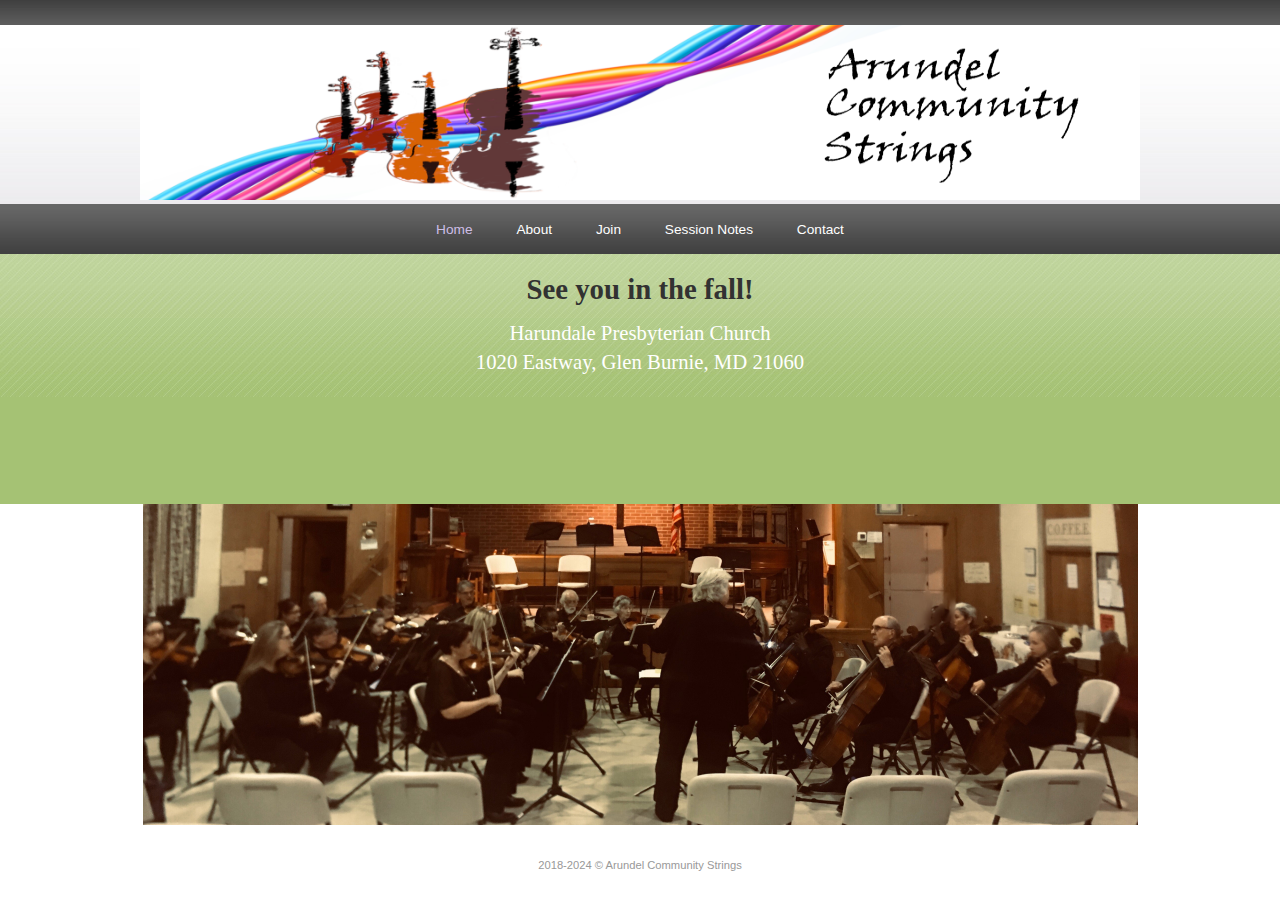
==== index.html @ cf6ad1d4 "Update index.html" ====
<!DOCTYPE html PUBLIC "-//W3C//DTD XHTML 1.0 Strict//EN" "http://www.w3.org/TR/xhtml1/DTD/xhtml1-strict.dtd">
<html xmlns="http://www.w3.org/1999/xhtml">
<head>
<title>Arundel Community Strings</title>
<meta http-equiv="Content-Type" content="text/html; charset=iso-8859-1" />
<meta property="og:image" content="https://i.imgur.com/dxnuJMQ.jpg" />
<meta property="og:image:width" content="1201" />
<meta property="og:image:height" content="619" />
<meta property="og:type" content="website" />
<meta property="og:url" content="http://www.arundelstrings.org" />
<meta property="og:title" content="A Beginner Strings Orchestra for Adults" />
<meta property="og:description" content="If you play violin, viola, cello, or bass please consider joining us!" />
<link rel="stylesheet" href="css/style.css" type="text/css" media="screen,print" />
<link rel="icon" href="./img/favicon.ico" />
</head>
<body>
<div id="toplinks">
  <div id="toplinksnav">
  </div>
</div>
<div id="slogan">
  <a href="index.html">
    <img src="img/ACS_wideLogo.png" alt="Arundel Community Strings" height="175" width="1000" class="sloganfloat" />
  </a>
</div>

<div id="navbar">
  <div id="navbarblock">
    <ul>
      <li><a href="index.html" class="now">Home</a></li>      
      <li><a href="about.html">About</a></li>      
      <li><a href="join.html">Join</a></li>
      <li><a href="members.html">Session Notes</a></li>          
      <li><a href="contact.html">Contact</a></li>      
    </ul>
  </div>
</div>


<div id="calloutlonger">

  <div id="calloutblock">
    <h1>
    See you in the fall!
    </h1>

    <h3>
      <p>Harundale Presbyterian Church
      <p>1020 Eastway, Glen Burnie, MD 21060
    </h3>

    <!-- <h3>Registration Now Open!</h3> -->
      <!-- Fall Concert:<br />
      Friday, November 9, 2018<br />
      7:30 p.m.<br />
      (Doors Open at 7:15 p.m.)
      <p>Ferndale United Methodist Church Hall
      <p>117 Ferndale Road, Glen Burnie, MD 
      <p>Offerings accepted to benefit FUMC Youth Group  -->
      
  </div>

</div>
<div id='photoarea'>
<img src="img/Fall2019_concert_1.jpeg" height="321" width="995" vspace="0"/>

</div>
<div id="footer">
  <p>2018-2024 &copy; Arundel Community Strings<br />
  
</div>
</body>
</html>
---- css/style.css ----
/*
Template: Finding Peace
Designer: Rayk Web Design (http://www.raykDesign.net)
Date: December 2006
 */

/* General Styles */
body {
margin:0;
padding:0;
background-color:#ffffff;
font-family:Verdana, Arial, Helvetica, sans-serif;
font-size:1em;
color:#000000;
}

a {
color:#B9400B;
text-decoration:underline;
}

a:hover {
color:#999999;
text-decoration:none;
}

a:visted {
color:#B9400B;
text-decoration:underline;
}

/* Top Links */
#toplinks {
margin:0;
padding:0;
height:25px;
background-color:#3F3F3F;
background-image:url(../img/top-link-bg.jpg);
background-repeat:repeat-x;
}

#toplinksnav {
margin:0 auto;
padding:0 1em 0 0;
width:780px;
text-align:right;
}

#toplinksnav p {
margin:0;
padding:0;
font-size:.7em;
color:#cccccc;
line-height:25px;
}

#toplinksnav a {
color:#ffffff;
text-decoration:none;
}

#toplinksnav a:hover {
color:#B3CC8A;
text-decoration:none;
}

#toplinksnav a:visted {
color:#ffffff;
text-decoration:none;
}

/* Slogan Area */
#slogan {
position:relative;
margin:0;
padding:0;
/* height:310px; */
/* line-height:310px; */
background-color:#3F3F3F;
background-image:url(../img/slogan-bg.jpg);
background-repeat:repeat-x;
text-align:center;
}

.sloganfloat {
/* float:left; */
margin:0;
padding:0;
border:none;
}

#slogan h1 {
position:relative;
margin:0 12% 0 0;
padding:0;
text-align:right;
font-family:Arial, Helvetica, sans-serif;
color:#ABB49B;
}

#slogan p {
margin:-285px 12% -25px 0;
padding:0;
text-align:right;
font-size:.8em;
letter-spacing:.1em;
color:#5C5C5C;
}

/* Navbar */
#navbar {
margin:0;
padding:0;
height:50px;
background-color:#3F3F3F;
background-image:url(../img/nav-link-bg.jpg);
background-repeat:repeat-x;
}

#navbarblock {
margin:0 auto;
padding:0;
width:780px;
line-height:50px;
font-size:.95em;
text-align:center;
}

#navbarblock ul {
margin:0 .7em 0 .7em;
padding:0;
display:inline;
list-style-type:none;
text-align:center;
}

#navbarblock ul li {
display:inline;
position:relative;
}

#navbarblock a {
color:#ffffff;
text-decoration:none;
padding:16px 20px 15px 20px;
}

#navbarblock a.now {
color:#CDBEE6;
text-decoration:none;
}

#navbarblock a:hover {
color:#eeeeee;
text-decoration:none;
background-image:url(../img/nav-link-hover-bg.jpg);
background-repeat:repeat-x;
background-position:top;
}

#navbarblock a:visted {
color:#ffffff;
text-decoration:none;
}


/* Call Out Area */
#callout {
margin:0;
padding:0;
height:143px;
background-color:#A5C274;
background-image:url(../img/callout-bg.jpg);
background-repeat:repeat-x;
}

#calloutlong {
margin:0;
padding:0;
height:200px;
background-color:#A5C274;
background-image:url(../img/callout-bg.jpg);
background-repeat:repeat-x;
}

#calloutlonger {
    margin:0;
    padding:0;
    height:250px;
    background-color:#A5C274;
    background-image:url(../img/callout-bg.jpg);
    background-repeat:repeat-x;
    }

#calloutextralong {
    margin:0;
    padding:0;
    height:600px;
    background-color:#A5C274;
    background-image:url(../img/callout-bg.jpg);
    background-repeat:repeat-x;
}


#calloutblock {
    position:relative;
    margin:0 auto;
    padding:5px;
    width:770px;
    font-size:.9em;
    text-align:left;
}

#calloutblock h1 {
margin:.5em 0 -.1em 0;
color:#323232;
font-family:Georgia, "Times New Roman", Times, serif;
font-size:2.0em;
font-weight:heavier;
text-align: center;
}

#calloutblock h2 {
margin:.5em 0 -.1em 0;
color:#323232;
font-family:Georgia, "Times New Roman", Times, serif;
font-size:1.5em;
font-weight:lighter;
}

#calloutblock h3 {
    margin:.7em 0 -.1em 0;
    color:#323232;
    font-family:Georgia, "Times New Roman", Times, serif;
    font-size:1.8em;
    font-weight:lighter;
    text-align: center;
}

#calloutblock p, #calloutblock dl, #calloutblock ul, #calloutblock ol {
margin:.3em 0 0 0;
color:#ffffff;
font-size:.8em;
}

.calloutfloat {
float:left;
position:relative;
margin:13px 15px 0 0;
padding:0;
border:none;
height:104px;
}

#calloutblock a {
color:#323232;
text-decoration:underline;
}

#calloutblock a:hover {
color:#616161;
text-decoration:none;
}

#calloutblock a:visted {
color:#323232;
text-decoration:underline;
}

#calloutblock .date {
    margin-bottom:-1em;
    font-size:1.2em;
    color:#B9400B;
    text-transform:uppercase;
 }

 #calloutblock .highlight {
    margin-bottom:-1em;
    font-style: italic;
    /* font-size:1.2em; */
    color:#B9400B;
    /* text-transform:uppercase; */
 }
 
div.centered {
    position:relative;
    margin:0 auto;
    padding:5px;
    width:770px;
    font-size:.9em;
    text-align:left;
}

#calloutblock_column {
    position:relative;
    margin:0 auto;
    padding:5px;
    width:335px;
    font-size:.9em;
    text-align:left;
    float: left;
}


#calloutblock_column h1 {
margin:.5em 0 -.1em 0;
color:#323232;
font-family:Georgia, "Times New Roman", Times, serif;
font-size:2.0em;
font-weight:heavier;
text-align: center;
}

#calloutblock_column h2 {
margin:.5em 0 -.1em 0;
color:#323232;
font-family:Georgia, "Times New Roman", Times, serif;
font-size:1.5em;
font-weight:lighter;
}

#calloutblock_column p, #calloutblock_column dl, #calloutblock_column ul, #calloutblock_column ol {
margin:.3em 0 0 0;
color:#ffffff;
font-size:.8em;
}

#calloutblock_column a {
color:#323232;
text-decoration:underline;
}

#calloutblock_column a:hover {
color:#616161;
text-decoration:none;
}

#calloutblock_column a:visted {
color:#323232;
text-decoration:underline;
}

#calloutblock_column .date {
    margin-bottom:-1em;
    font-size:1.2em;
    color:#B9400B;
    text-transform:uppercase;
 }

/* Photo Area */
#photoarea {
    position:relative;
    margin:0 auto;
    padding:0px;
    width:995px;
    font-size:.9em;
    text-align:left;
}
 
/* Text Area */
#textarea {
position:relative;
margin:0 auto;
padding:5px;
width:770px;
font-size:.9em;
text-align:left;
}

#textarea h2 {
margin:.5em 0 -.5em 0 !important;
margin:.5em 0 -.9em 0;
color:#B9400B;
font-family:Georgia, "Times New Roman", Times, serif;
font-size:1.5em;
font-weight:lighter;
}

#textarea p,ul,ol{
font-size:.9em;
}

#textarea .date {
margin-bottom:-1em;
font-size:.7em;
color:#828181;
text-transform:uppercase;
}

#textarea .highlight {
font-weight: bolder;
}

/* Side Bar */
#sidebar {
float:right;
position:relative;
margin:0 0 0 5px;
padding:5px 5px 5px 10px;
width:240px;
background-color:#ffffff;
border-left:1px solid #D6C4A4;
}

#textarea h3 {
margin:.5em 0 -.5em 0 !important;
margin:.5em 0 -.9em 0;
color:#988056;
font-family:Georgia, "Times New Roman", Times, serif;
font-size:1em;
}

#sidebar p {
font-family:Arial, Helvetica, sans-serif;
font-size:.8em;
color:#B59A6A;
}

/* footer area */
#footer {
position:relative;
margin:0 auto;
margin-top:15px;
padding:5px 5px 15px 5px;
width:770px;
color:#999999;
text-align:center;
clear:both;
}

#footer p {
font-size:.7em;
}

#footer a {
color:#DC9F85;
text-decoration:underline;
}

#footer a:hover {
color:#cccccc;
text-decoration:none;
}

#footer a:visted {
color:#DC9F85;
text-decoration:underline;
}

p.centered {
text-align:center;
}
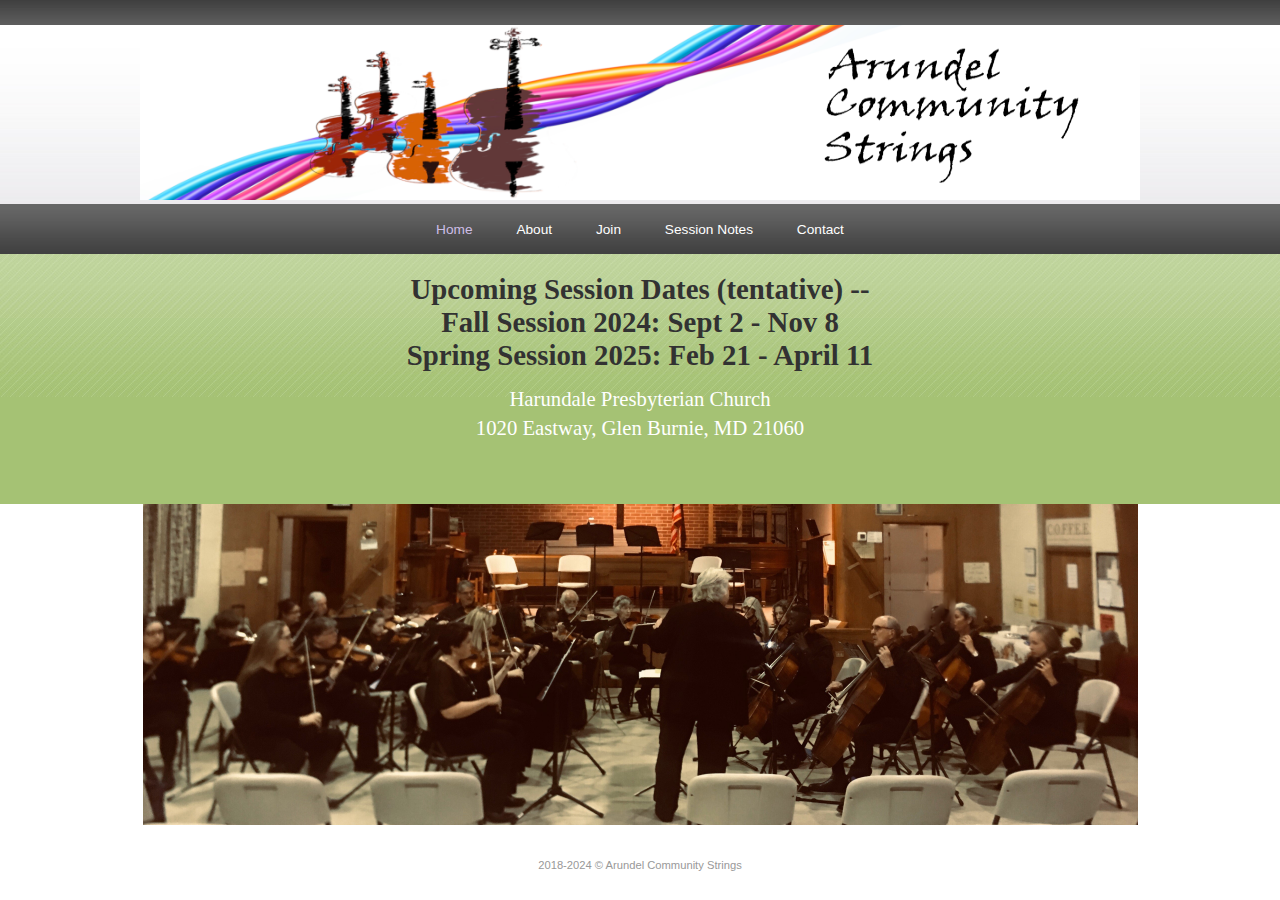
==== commit 1cc184e5: "Update index.html" ====
--- a/index.html
+++ b/index.html
@@ -41,7 +41,9 @@
 
   <div id="calloutblock">
     <h1>
-    See you in the fall!
+    Upcoming Session Dates (tentative) --<br />
+    Fall Session 2024: Sept 2 - Nov 8 <br />
+    Spring Session 2025: Feb 21 - April 11<br />
     </h1>
 
     <h3>
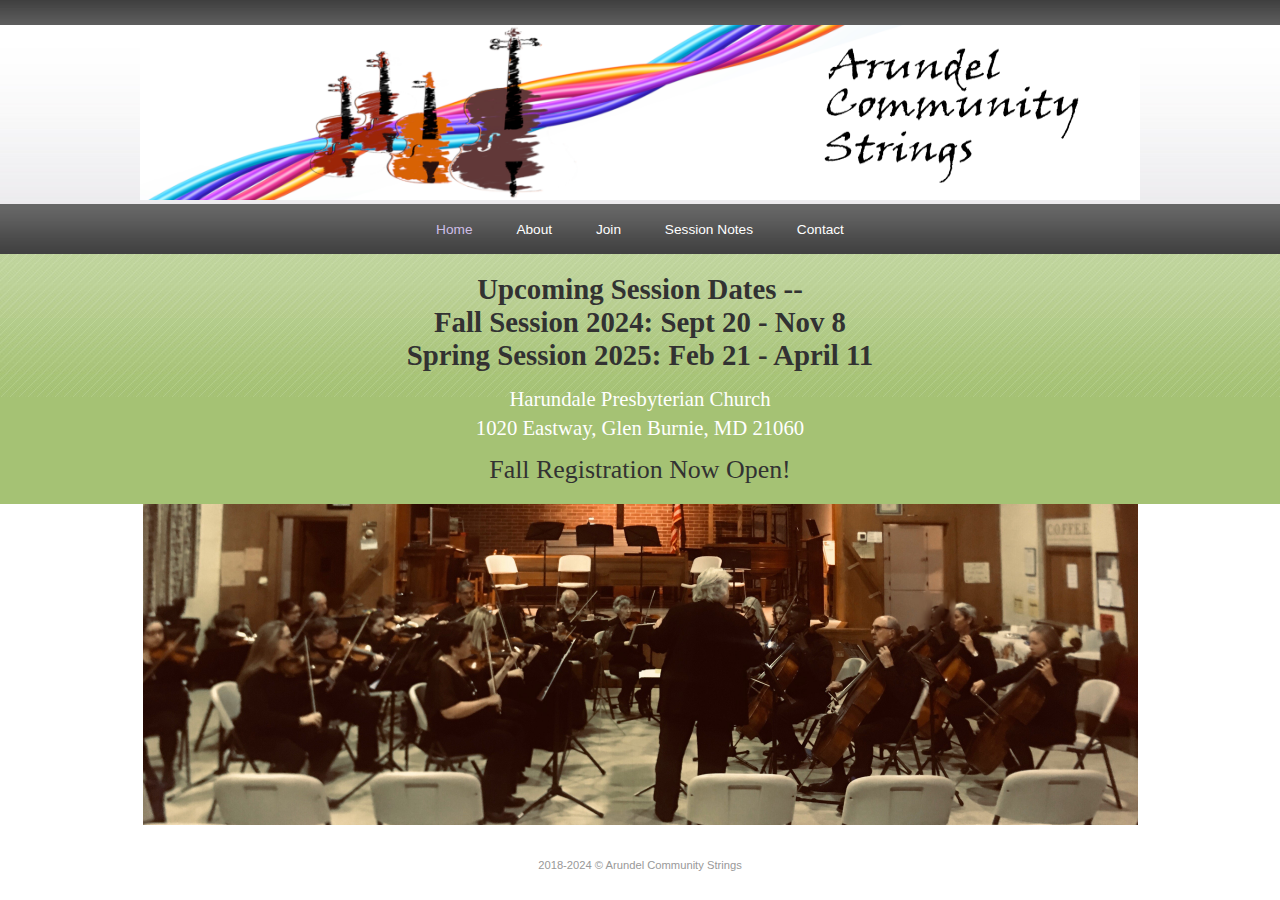
==== commit 28898820: "Modifications for Fall 2024" ====
--- a/index.html
+++ b/index.html
@@ -41,8 +41,8 @@
 
   <div id="calloutblock">
     <h1>
-    Upcoming Session Dates (tentative) --<br />
-    Fall Session 2024: Sept 2 - Nov 8 <br />
+    Upcoming Session Dates --<br />
+    Fall Session 2024: Sept 20 - Nov 8 <br />
     Spring Session 2025: Feb 21 - April 11<br />
     </h1>
 
@@ -51,7 +51,7 @@
       <p>1020 Eastway, Glen Burnie, MD 21060
     </h3>
 
-    <!-- <h3>Registration Now Open!</h3> -->
+    <h3>Fall Registration Now Open!</h3>
       <!-- Fall Concert:<br />
       Friday, November 9, 2018<br />
       7:30 p.m.<br />
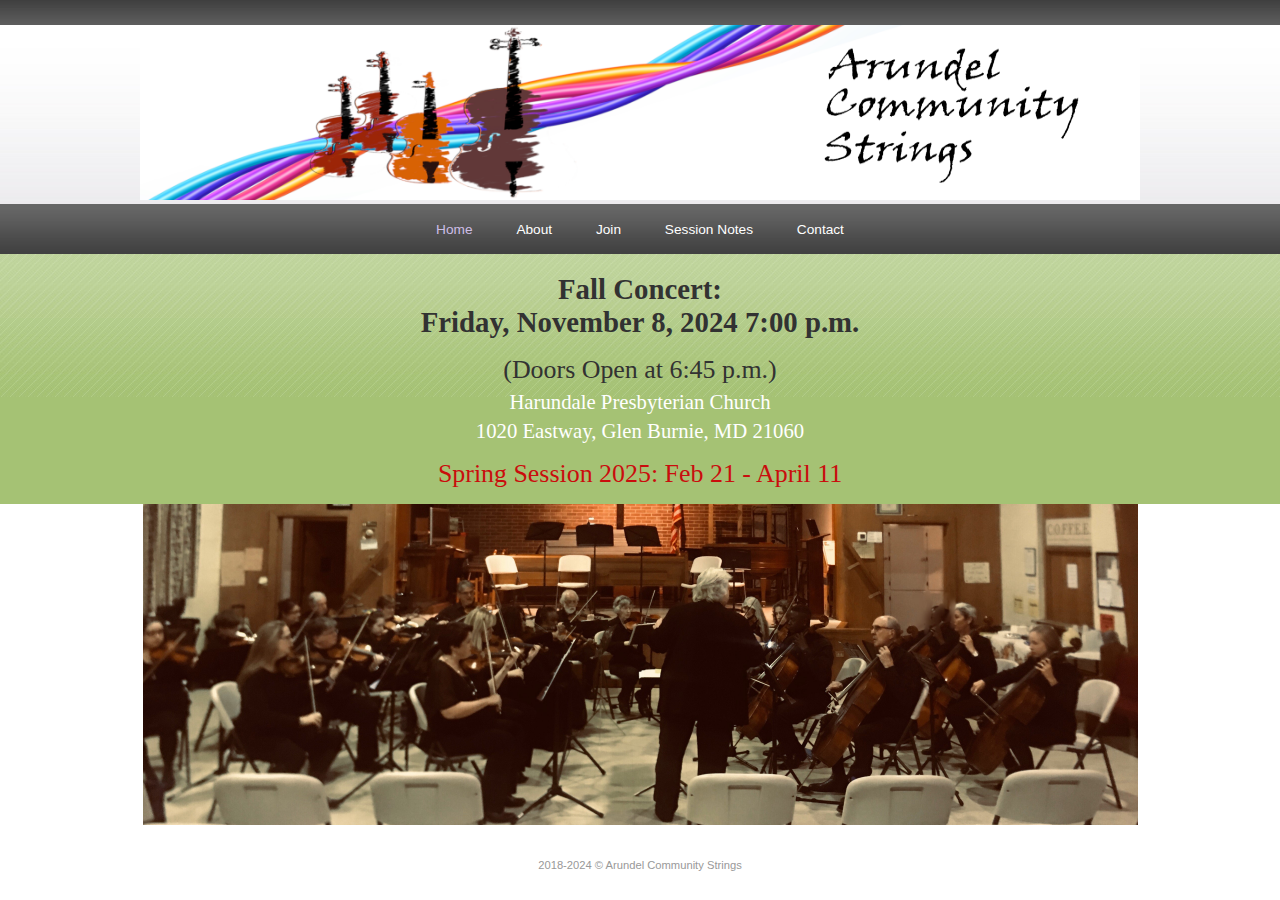
==== commit 3d7f1bc6: "Fall concert announcement" ====
--- a/index.html
+++ b/index.html
@@ -41,17 +41,25 @@
 
   <div id="calloutblock">
     <h1>
-    Upcoming Session Dates --<br />
-    Fall Session 2024: Sept 20 - Nov 8 <br />
-    Spring Session 2025: Feb 21 - April 11<br />
-    </h1>
+      Fall Concert:<br />
+      Friday, November 8, 2024 
+      7:00 p.m.<br />
+      </h1>
 
     <h3>
+      (Doors Open at 6:45 p.m.)  
       <p>Harundale Presbyterian Church
-      <p>1020 Eastway, Glen Burnie, MD 21060
+      <p>1020 Eastway, Glen Burnie, MD 21060</p>
     </h3>
 
-    <h3>Fall Registration Now Open!</h3>
+    <h4>
+      Spring Session 2025: Feb 21 - April 11<br />
+    </h4>
+
+    
+
+
+    <!-- <h3>Fall Registration Now Open!</h3> -->
       <!-- Fall Concert:<br />
       Friday, November 9, 2018<br />
       7:30 p.m.<br />
--- a/css/style.css
+++ b/css/style.css
@@ -231,6 +231,15 @@
 #calloutblock h3 {
     margin:.7em 0 -.1em 0;
     color:#323232;
+    font-family:Georgia, "Times New Roman", Times, serif;
+    font-size:1.8em;
+    font-weight:lighter;
+    text-align: center;
+}
+
+#calloutblock h4 {
+    margin:.7em 0 -.1em 0;
+    color:#ca0d0d;
     font-family:Georgia, "Times New Roman", Times, serif;
     font-size:1.8em;
     font-weight:lighter;
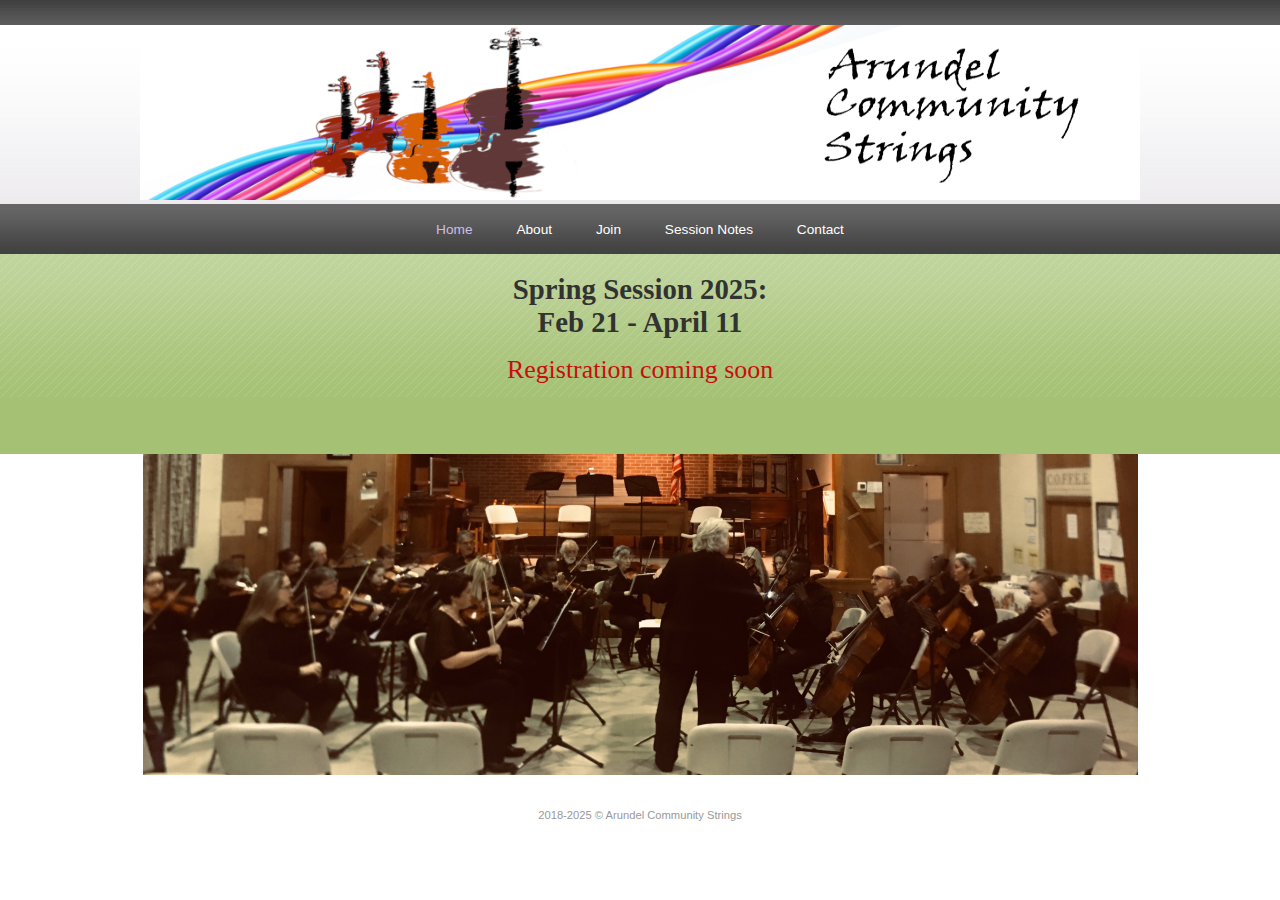
==== commit 00cbc01f: "Minor updates for spring 2025 coming soon" ====
--- a/index.html
+++ b/index.html
@@ -37,25 +37,14 @@
 </div>
 
 
-<div id="calloutlonger">
+<div id="calloutlong">
 
   <div id="calloutblock">
     <h1>
-      Fall Concert:<br />
-      Friday, November 8, 2024 
-      7:00 p.m.<br />
+      Spring Session 2025: <br />
+      Feb 21 - April 11
       </h1>
-
-    <h3>
-      (Doors Open at 6:45 p.m.)  
-      <p>Harundale Presbyterian Church
-      <p>1020 Eastway, Glen Burnie, MD 21060</p>
-    </h3>
-
-    <h4>
-      Spring Session 2025: Feb 21 - April 11<br />
-    </h4>
-
+<h4>Registration coming soon</h4>
     
 
 
@@ -76,7 +65,7 @@
 
 </div>
 <div id="footer">
-  <p>2018-2024 &copy; Arundel Community Strings<br />
+  <p>2018-2025 &copy; Arundel Community Strings<br />
   
 </div>
 </body>
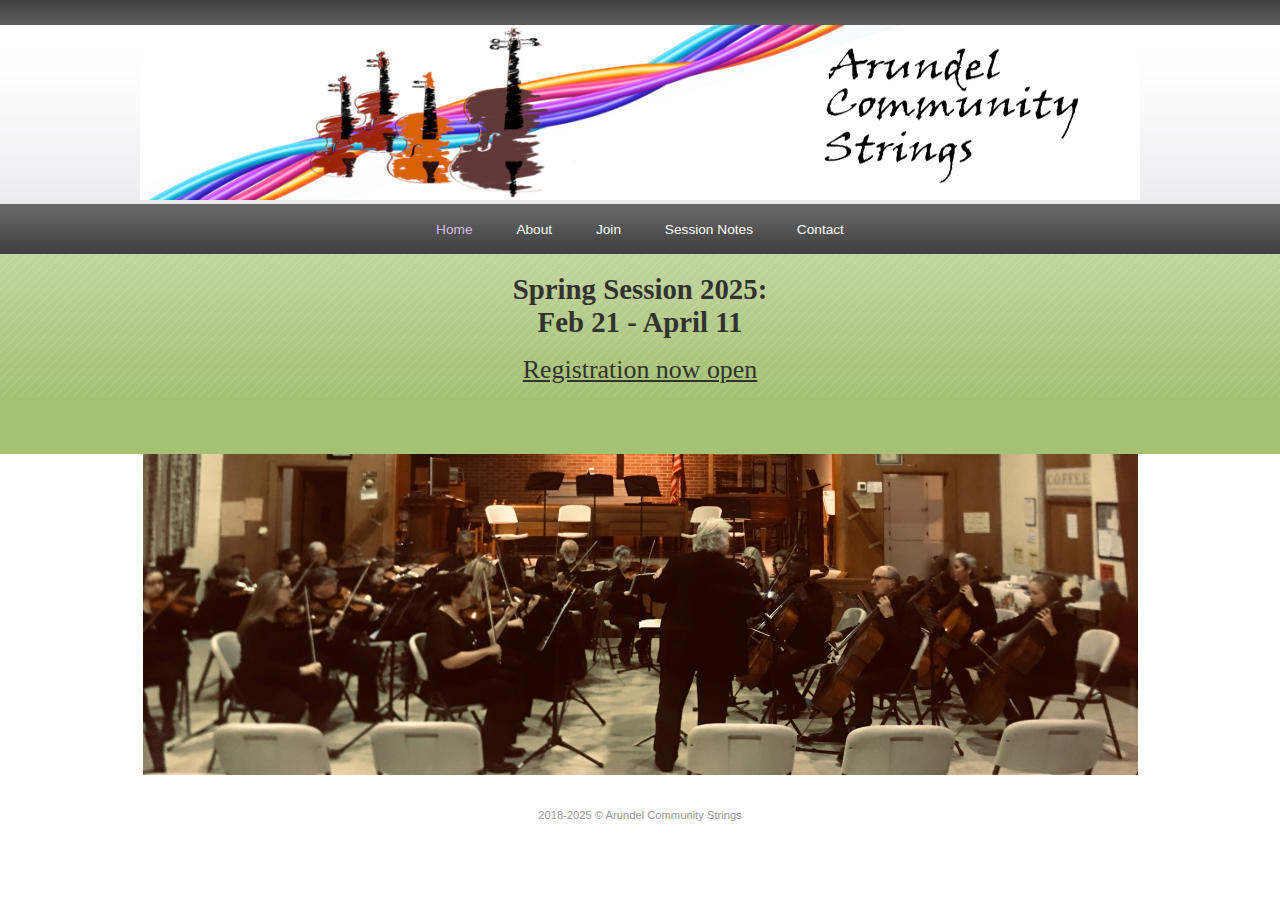
==== commit d03838b4: "Update for Spring 2025 registration" ====
--- a/index.html
+++ b/index.html
@@ -7,7 +7,7 @@
 <meta property="og:image:width" content="1201" />
 <meta property="og:image:height" content="619" />
 <meta property="og:type" content="website" />
-<meta property="og:url" content="http://www.arundelstrings.org" />
+<meta property="og:url" content="http://arundelstrings.org" />
 <meta property="og:title" content="A Beginner Strings Orchestra for Adults" />
 <meta property="og:description" content="If you play violin, viola, cello, or bass please consider joining us!" />
 <link rel="stylesheet" href="css/style.css" type="text/css" media="screen,print" />
@@ -44,7 +44,7 @@
       Spring Session 2025: <br />
       Feb 21 - April 11
       </h1>
-<h4>Registration coming soon</h4>
+<h4><a href=join.html>Registration now open</a></h4>
     
 
 
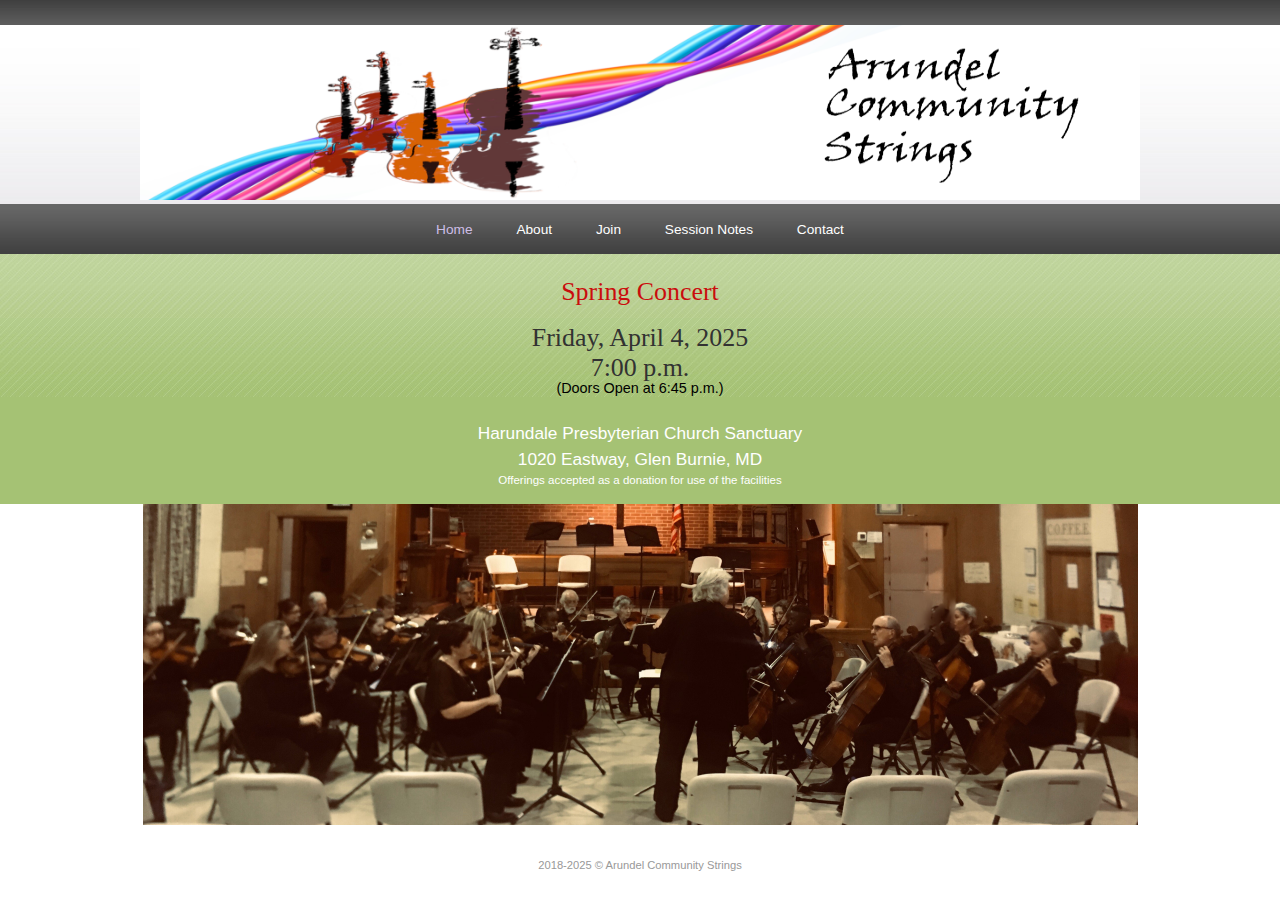
==== commit cde7f263: "Adjustments for spring concert date change" ====
--- a/index.html
+++ b/index.html
@@ -37,25 +37,31 @@
 </div>
 
 
-<div id="calloutlong">
+<div id="calloutlonger">
 
-  <div id="calloutblock">
-    <h1>
+  <div id="calloutblock" class="centered">
+    <!-- <h1>
       Spring Session 2025: <br />
       Feb 21 - April 11
-      </h1>
-<h4><a href=join.html>Registration now open</a></h4>
+      </h1> -->
+<!-- <h4><a href=join.html>Registration now open</a></h4> -->
     
 
 
     <!-- <h3>Fall Registration Now Open!</h3> -->
-      <!-- Fall Concert:<br />
-      Friday, November 9, 2018<br />
-      7:30 p.m.<br />
-      (Doors Open at 7:15 p.m.)
-      <p>Ferndale United Methodist Church Hall
-      <p>117 Ferndale Road, Glen Burnie, MD 
-      <p>Offerings accepted to benefit FUMC Youth Group  -->
+      <h4>Spring Concert</h4>
+      <h3>
+        Friday, April 4, 2025<br />
+        7:00 p.m.<br />
+      </h3>
+        (Doors Open at 6:45 p.m.)        
+      
+        <div id="church">
+          <p>Harundale Presbyterian Church Sanctuary
+            <p>1020 Eastway, Glen Burnie, MD
+        </div>
+
+      <p>Offerings accepted as a donation for use of the facilities
       
   </div>
 
--- a/css/style.css
+++ b/css/style.css
@@ -165,6 +165,16 @@
 
 
 /* Call Out Area */
+#church{
+    margin:0;
+    padding: 1em 0 0 0;
+    font-size: 1.5em;
+
+    #offering {
+        font-size: .6em;
+    }
+}
+
 #callout {
 margin:0;
 padding:0;
@@ -209,6 +219,10 @@
     width:770px;
     font-size:.9em;
     text-align:left;
+}
+
+#calloutblock.centered {
+    text-align: center;
 }
 
 #calloutblock h1 {
